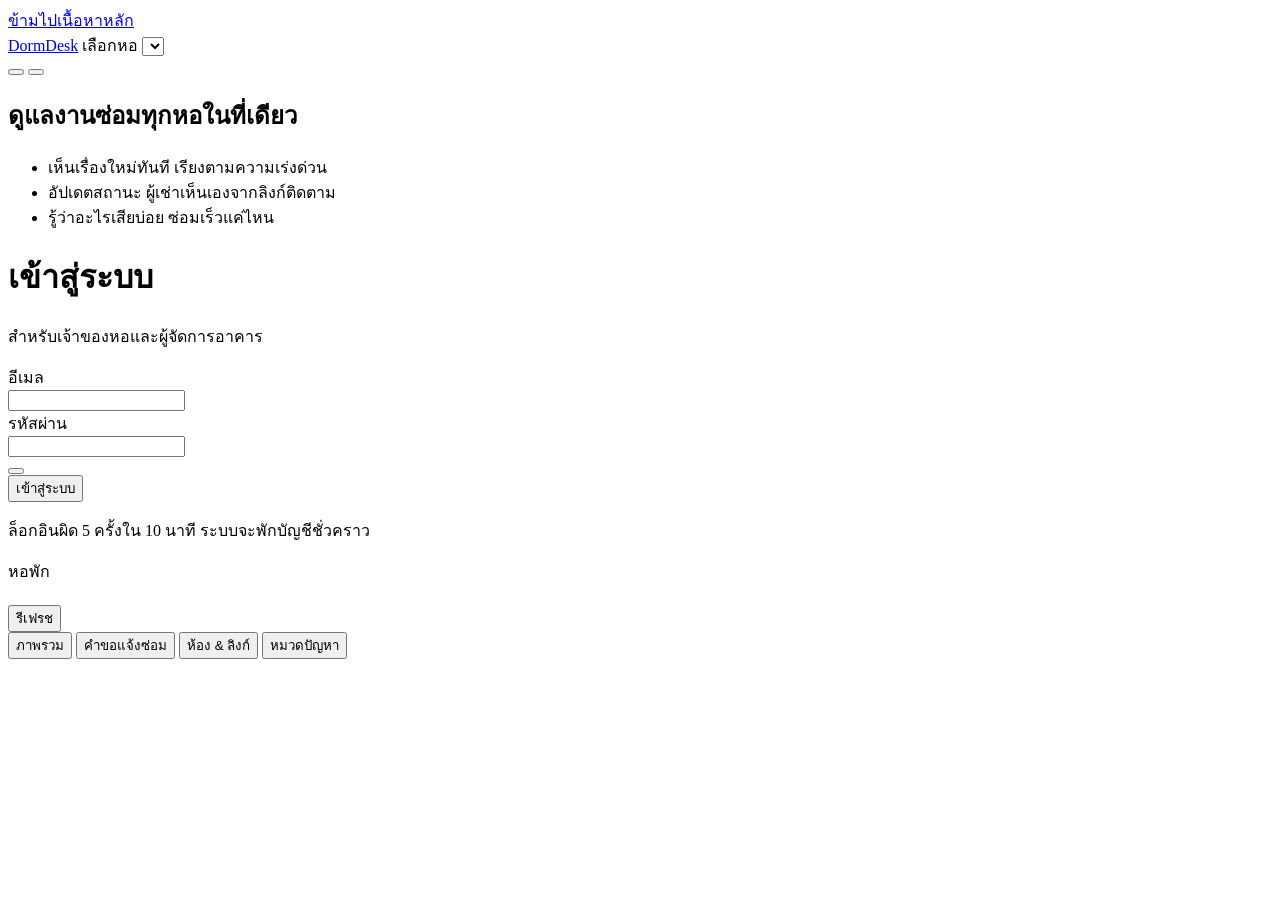
==== web/admin.html @ 93e68a7d "feat: DormDesk MVP on Cloud Lab - Tenant repair reports via per-room links, tracking page, owner adm" ====
<!doctype html>
<html lang="th">
<head>
<meta charset="utf-8">
<meta name="viewport" content="width=device-width, initial-scale=1">
<link rel="icon" href="/assets/favicon.svg" type="image/svg+xml">
<link rel="preload" href="/assets/fonts/prompt-400-thai.woff2" as="font" type="font/woff2" crossorigin>
<script src="/assets/theme.js"></script>
<link rel="stylesheet" href="/assets/app.css">
<title>เจ้าของหอ — DormDesk</title>
</head>
<body>
<a class="skip" href="#main">ข้ามไปเนื้อหาหลัก</a>
<header class="topbar"><div class="container">
  <a class="brand" href="/admin"><span class="brand-mark"><i data-icon="home"></i></span><span class="brand-text hide-sm">Dorm<span>Desk</span></span></a>
  <label class="sr-only" for="dormSel">เลือกหอ</label>
  <select class="select hidden" id="dormSel"></select>
  <div class="spacer"></div>
  <button class="icon-btn" type="button" data-theme-toggle></button>
  <span id="who" class="row small muted hide-sm hidden"><i data-icon="user"></i><span id="whoName"></span></span>
  <button class="icon-btn hidden" id="logout" type="button" aria-label="ออกจากระบบ" title="ออกจากระบบ"><i data-icon="logout"></i></button>
</div></header>

<main id="main">
  <div id="boot" class="container app-shell"><div class="kpis"><div class="skel kpi"></div><div class="skel kpi"></div><div class="skel kpi"></div><div class="skel kpi"></div></div></div>

  <div id="loginView" class="login-wrap hidden">
    <div class="card login-card reveal">
      <div class="login-side">
        <div class="brand-mark"><i data-icon="building"></i></div>
        <h2 class="mt-2">ดูแลงานซ่อมทุกหอในที่เดียว</h2>
        <ul class="ticks">
          <li><i data-icon="check"></i>เห็นเรื่องใหม่ทันที เรียงตามความเร่งด่วน</li>
          <li><i data-icon="check"></i>อัปเดตสถานะ ผู้เช่าเห็นเองจากลิงก์ติดตาม</li>
          <li><i data-icon="check"></i>รู้ว่าอะไรเสียบ่อย ซ่อมเร็วแค่ไหน</li>
        </ul>
      </div>
      <form class="login-form" id="loginForm" novalidate>
        <h1>เข้าสู่ระบบ</h1>
        <p class="muted small">สำหรับเจ้าของหอและผู้จัดการอาคาร</p>
        <div class="field">
          <label for="email">อีเมล</label>
          <div class="input-icon"><i data-icon="mail"></i><input class="input" id="email" type="email" autocomplete="username" required></div>
        </div>
        <div class="field">
          <label for="password">รหัสผ่าน</label>
          <div class="row"><div class="input-icon spacer"><i data-icon="lock"></i><input class="input" id="password" type="password" autocomplete="current-password" required></div>
            <button class="icon-btn" type="button" id="showPw" aria-label="แสดงรหัสผ่าน" aria-pressed="false"><i data-icon="eye"></i></button></div>
        </div>
        <div id="loginErr"></div>
        <button class="btn block mt-3" type="submit" id="loginBtn">เข้าสู่ระบบ</button>
        <p class="xs muted mt-2 row"><i data-icon="shield"></i>ล็อกอินผิด 5 ครั้งใน 10 นาที ระบบจะพักบัญชีชั่วคราว</p>
      </form>
    </div>
  </div>

  <div id="appView" class="container app-shell hidden">
    <div class="row wrap">
      <div><div class="label-caps" id="dormLabel">หอพัก</div><h1 class="mt-0" id="dormTitle"></h1></div>
      <div class="spacer"></div>
      <span class="xs muted" id="updated"></span>
      <button class="btn ghost sm" id="reload" type="button"><i data-icon="refresh"></i>รีเฟรช</button>
    </div>
    <div class="tabs mt-2" role="tablist" id="tabs">
      <button class="tab" role="tab" data-tab="dash" aria-selected="true"><i data-icon="chart"></i>ภาพรวม</button>
      <button class="tab" role="tab" data-tab="reqs" aria-selected="false"><i data-icon="list"></i>คำขอแจ้งซ่อม <span class="count hidden" id="openCount"></span></button>
      <button class="tab" role="tab" data-tab="rooms" aria-selected="false"><i data-icon="door"></i>ห้อง & ลิงก์</button>
      <button class="tab" role="tab" data-tab="cats" aria-selected="false"><i data-icon="tag"></i>หมวดปัญหา</button>
    </div>
    <div id="panel" class="mt-2" role="tabpanel"></div>
  </div>
</main>
<script src="/assets/icons.js"></script>
<script src="/assets/common.js"></script>
<script src="/assets/admin.js"></script>
</body>
</html>
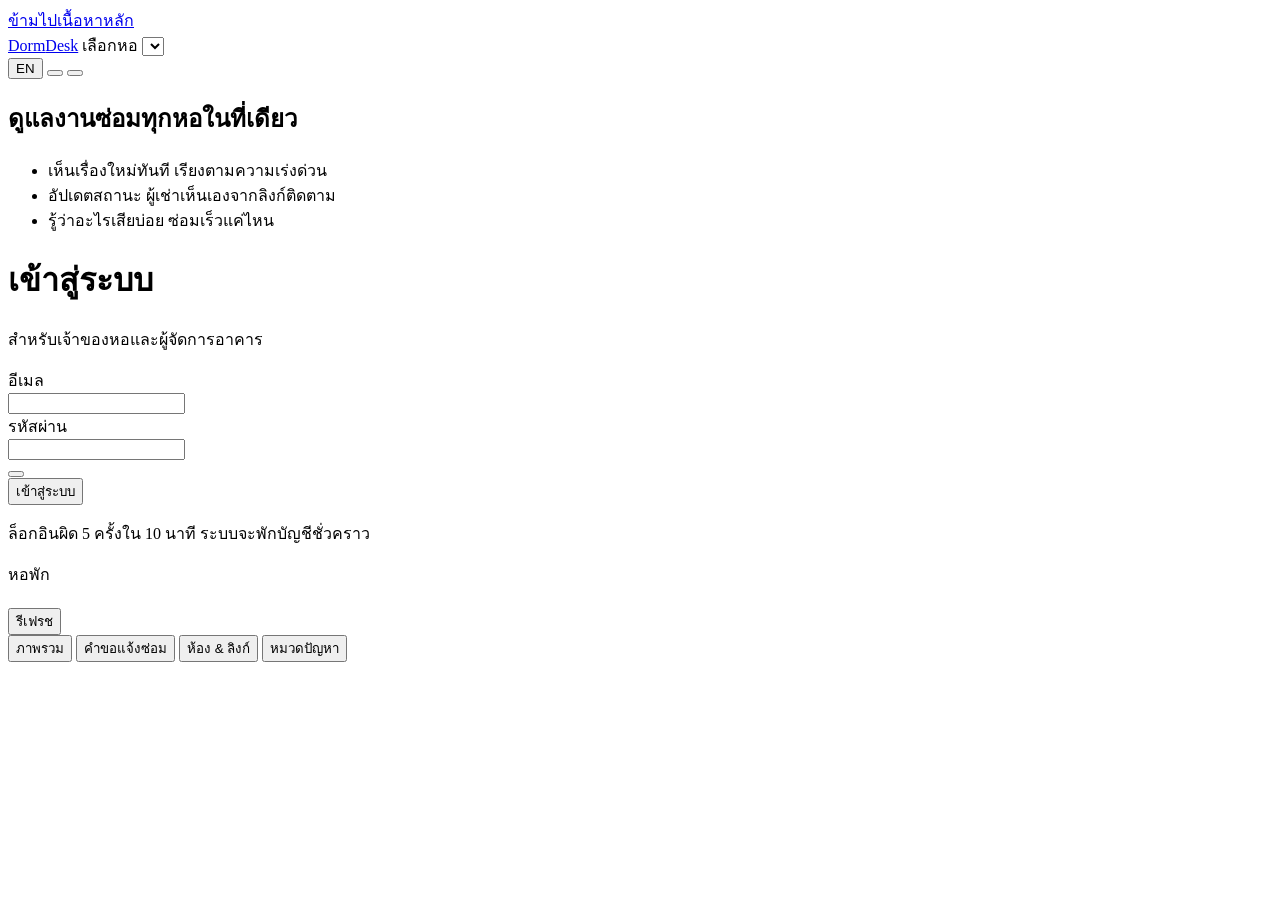
==== commit 7a069afd: "feat(web): add English/Thai language switch (Thai default)" ====
--- a/web/admin.html
+++ b/web/admin.html
@@ -16,8 +16,9 @@
   <label class="sr-only" for="dormSel">เลือกหอ</label>
   <select class="select hidden" id="dormSel"></select>
   <div class="spacer"></div>
+  <button class="icon-btn lang-btn" type="button" data-lang-toggle>EN</button>
   <button class="icon-btn" type="button" data-theme-toggle></button>
-  <span id="who" class="row small muted hide-sm hidden"><i data-icon="user"></i><span id="whoName"></span></span>
+  <span id="who" class="row small muted hide-sm hidden"><i data-icon="user"></i><span id="whoName" translate="no"></span></span>
   <button class="icon-btn hidden" id="logout" type="button" aria-label="ออกจากระบบ" title="ออกจากระบบ"><i data-icon="logout"></i></button>
 </div></header>
 
@@ -70,6 +71,7 @@
     <div id="panel" class="mt-2" role="tabpanel"></div>
   </div>
 </main>
+<script src="/assets/i18n.js"></script>
 <script src="/assets/icons.js"></script>
 <script src="/assets/common.js"></script>
 <script src="/assets/admin.js"></script>
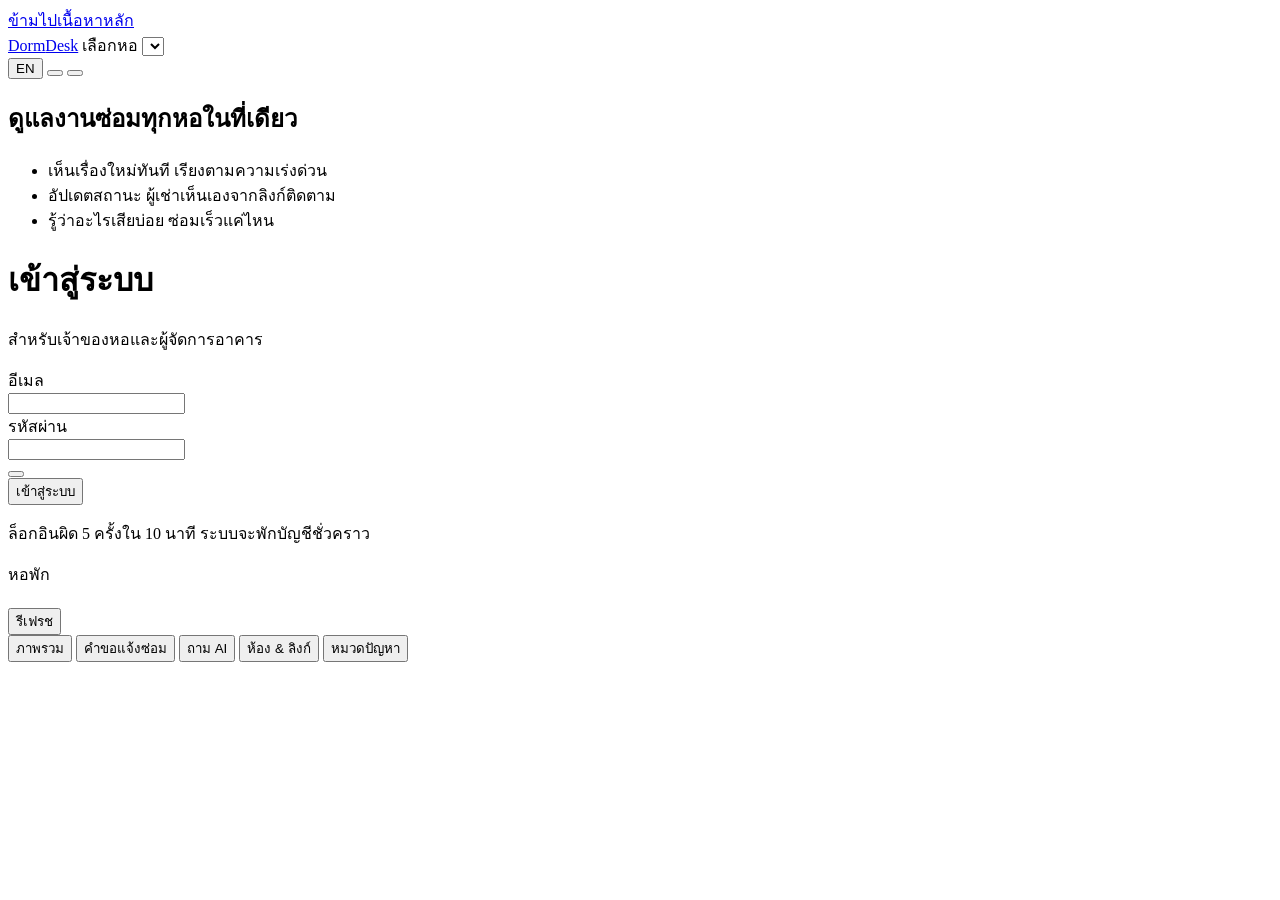
==== commit 932a0951: "feat: AI Insight on ai-01, Gmail notifications, trusted HTTPS - Ask AI tab: fixed RLS queries -> tem" ====
--- a/web/admin.html
+++ b/web/admin.html
@@ -65,6 +65,7 @@
     <div class="tabs mt-2" role="tablist" id="tabs">
       <button class="tab" role="tab" data-tab="dash" aria-selected="true"><i data-icon="chart"></i>ภาพรวม</button>
       <button class="tab" role="tab" data-tab="reqs" aria-selected="false"><i data-icon="list"></i>คำขอแจ้งซ่อม <span class="count hidden" id="openCount"></span></button>
+      <button class="tab" role="tab" data-tab="ai" aria-selected="false"><i data-icon="sparkles"></i>ถาม AI</button>
       <button class="tab" role="tab" data-tab="rooms" aria-selected="false"><i data-icon="door"></i>ห้อง & ลิงก์</button>
       <button class="tab" role="tab" data-tab="cats" aria-selected="false"><i data-icon="tag"></i>หมวดปัญหา</button>
     </div>
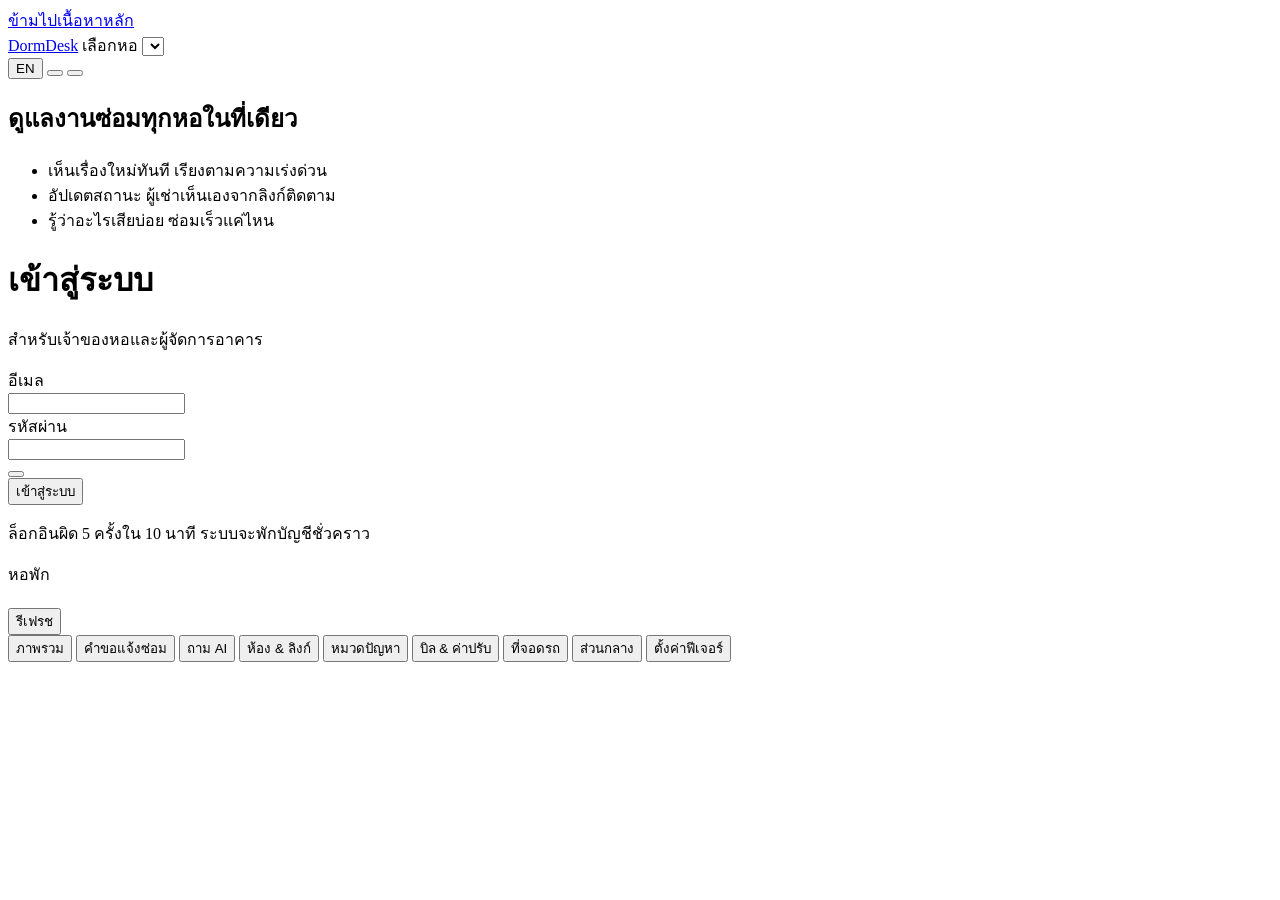
==== commit b2a6bd48: "feat: DormDesk v2 — tenancy, bills/PromptPay/slips, fines, parking, gym/pool QR check-in, space book" ====
--- a/web/admin.html
+++ b/web/admin.html
@@ -7,6 +7,7 @@
 <link rel="preload" href="/assets/fonts/prompt-400-thai.woff2" as="font" type="font/woff2" crossorigin>
 <script src="/assets/theme.js"></script>
 <link rel="stylesheet" href="/assets/app.css">
+<link rel="stylesheet" href="/assets/features.css">
 <title>เจ้าของหอ — DormDesk</title>
 </head>
 <body>
@@ -68,6 +69,10 @@
       <button class="tab" role="tab" data-tab="ai" aria-selected="false"><i data-icon="sparkles"></i>ถาม AI</button>
       <button class="tab" role="tab" data-tab="rooms" aria-selected="false"><i data-icon="door"></i>ห้อง & ลิงก์</button>
       <button class="tab" role="tab" data-tab="cats" aria-selected="false"><i data-icon="tag"></i>หมวดปัญหา</button>
+      <button class="tab hidden" role="tab" data-tab="billing" data-feature="bills fines" aria-selected="false"><i data-icon="receipt"></i>บิล & ค่าปรับ <span class="count red hidden" id="billCount"></span></button>
+      <button class="tab hidden" role="tab" data-tab="parking" data-feature="parking" aria-selected="false"><i data-icon="car"></i>ที่จอดรถ <span class="count hidden" id="parkCount"></span></button>
+      <button class="tab hidden" role="tab" data-tab="spaces" data-feature="fitness pool spaces" aria-selected="false"><i data-icon="calendar"></i>ส่วนกลาง</button>
+      <button class="tab" role="tab" data-tab="settings" aria-selected="false"><i data-icon="sliders"></i>ตั้งค่าฟีเจอร์</button>
     </div>
     <div id="panel" class="mt-2" role="tabpanel"></div>
   </div>
@@ -75,6 +80,7 @@
 <script src="/assets/i18n.js"></script>
 <script src="/assets/icons.js"></script>
 <script src="/assets/common.js"></script>
+<script src="/assets/admin-features.js"></script>
 <script src="/assets/admin.js"></script>
 </body>
 </html>
